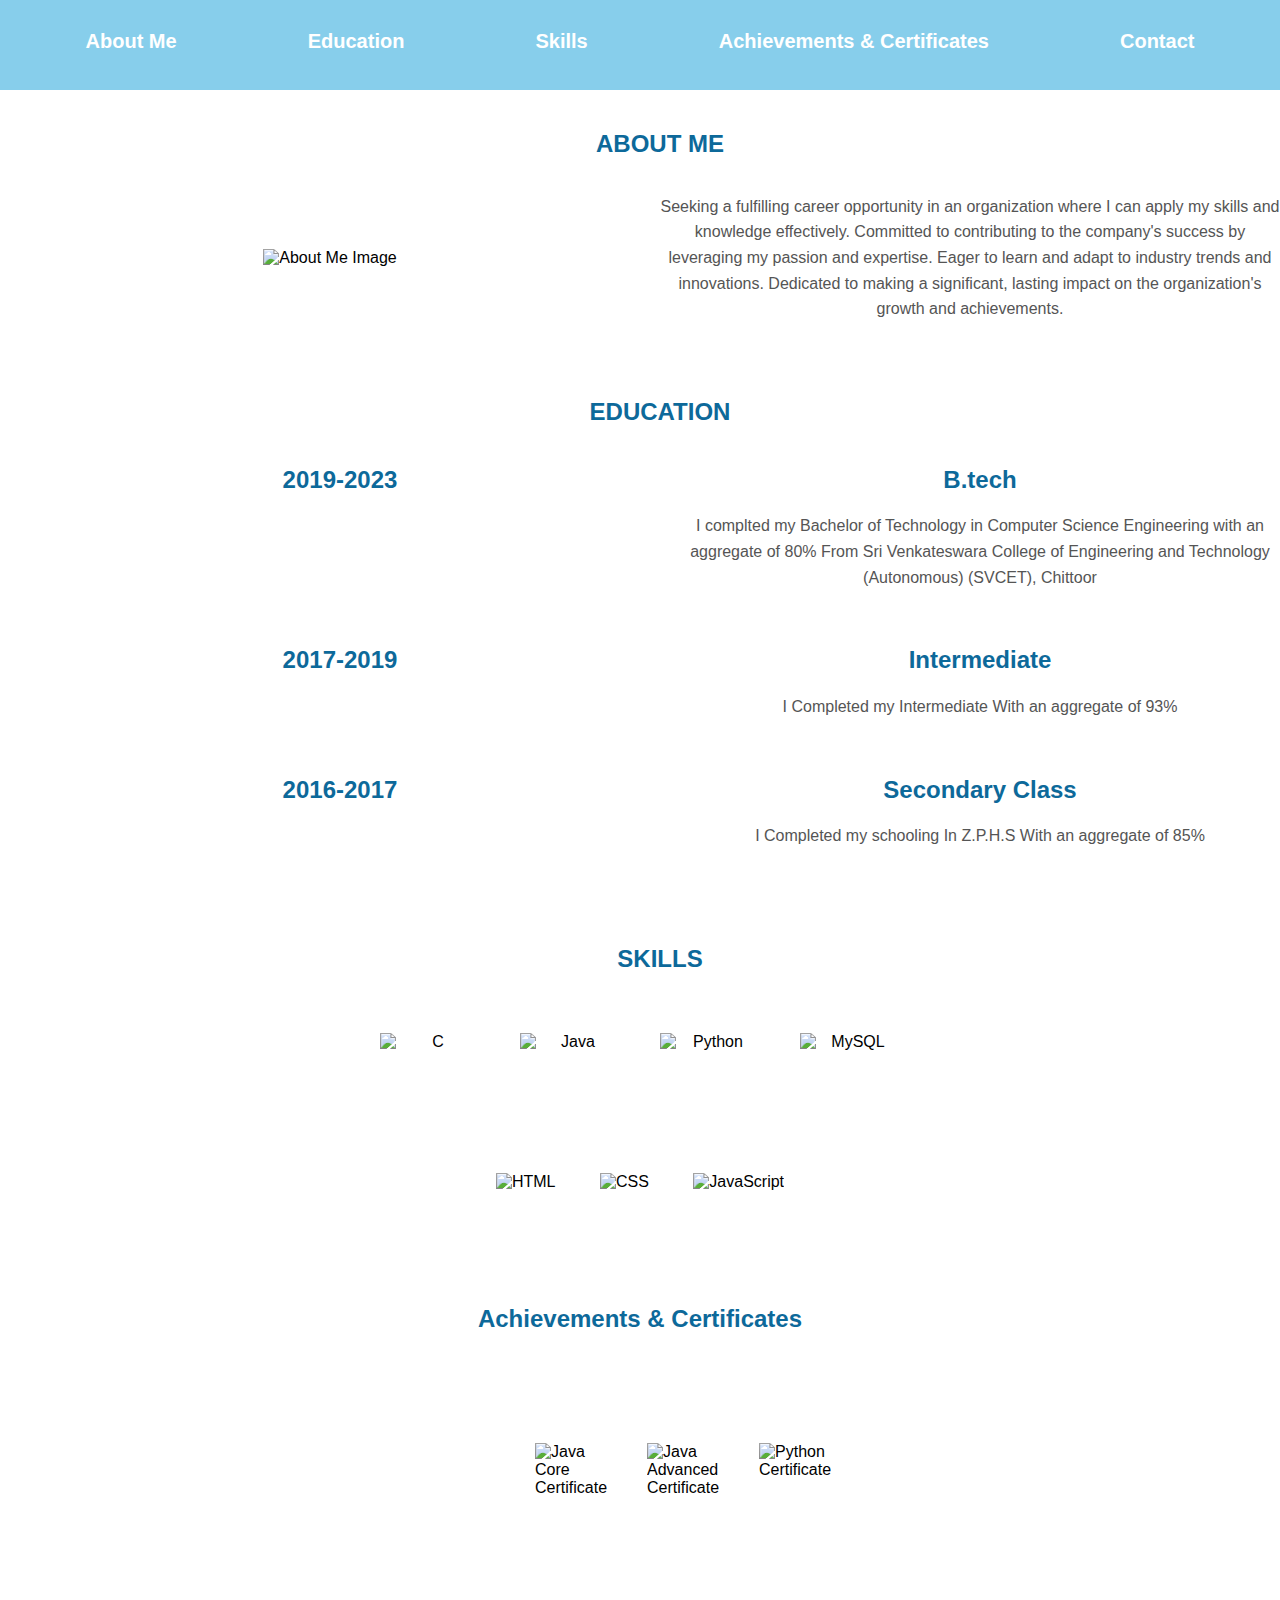
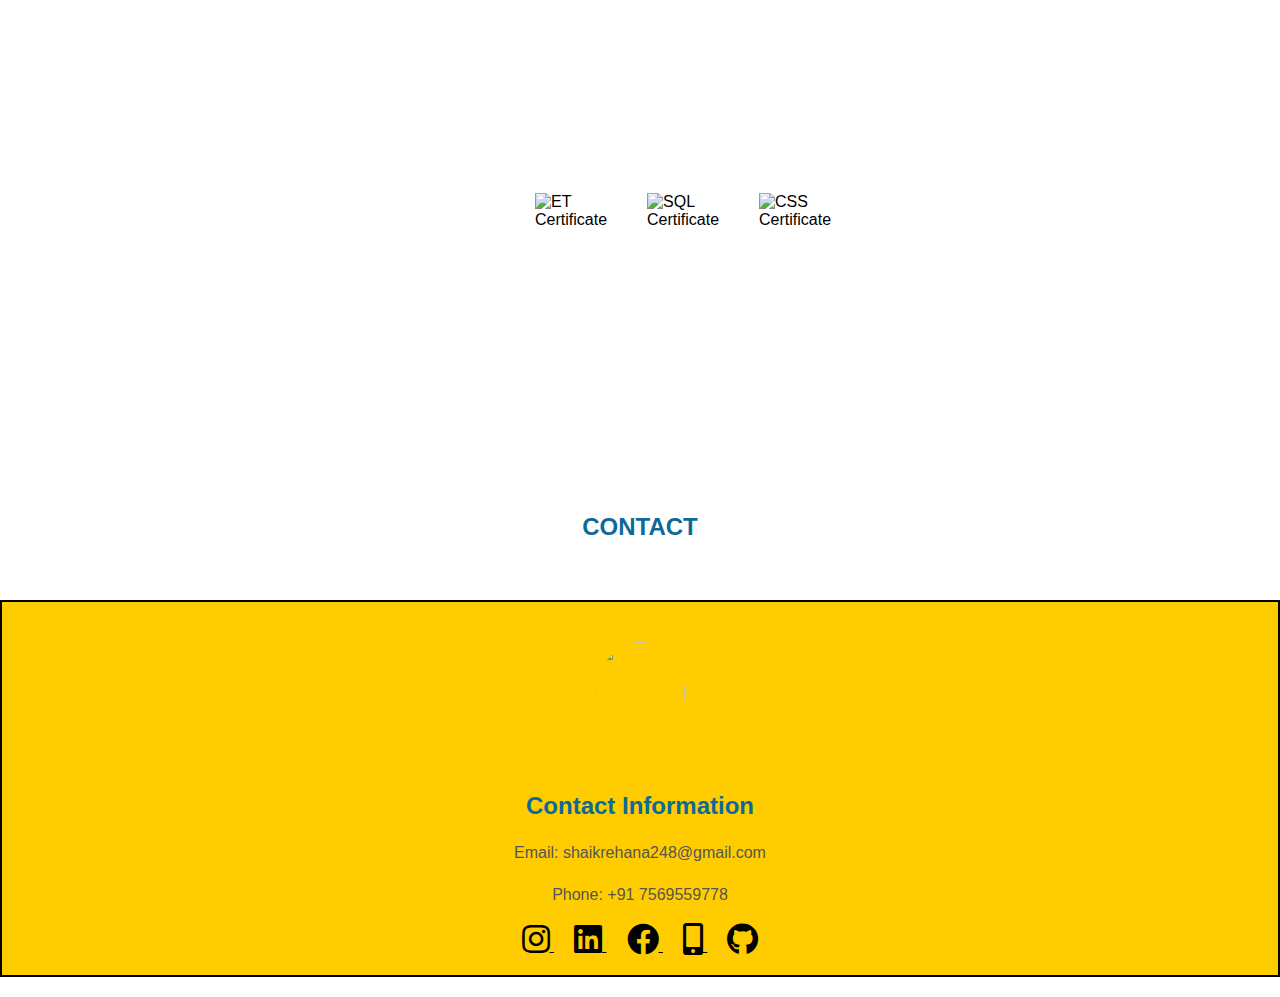
==== home.html @ 7cf4a695 "comkit" ====
<!DOCTYPE html>
<html lang="en">
<head>
    <meta charset="UTF-8">
    <meta name="viewport" content="width=device-width, initial-scale=1.0">
    <title>Home</title>
    <link rel="stylesheet" type="text/css" href="home.css">
    <link rel="stylesheet" href="https://cdnjs.cloudflare.com/ajax/libs/font-awesome/5.15.4/css/all.min.css">

</head>
<body>
    <nav>
        <a href="#aboutMe">About Me</a>
        <a href="#education">Education</a>
        <a href="#skills">Skills</a>
        <a href="#achievementsCertificates">Achievements & Certificates</a>
        <a href="#contact">Contact</a>
    </nav>
    

    <div id="aboutMe" class="container">
        <h2>ABOUT ME</h2>
        <div class="Aboutme">
            <div class="my_image">
                <img src="images/Rehana.jpeg" alt="About Me Image">
            </div>
            <div class="empty-side">
                <p>Seeking a fulfilling career opportunity in an organization where I can apply my skills and knowledge effectively. Committed to contributing to the company's success by leveraging my passion and expertise. Eager to learn and adapt to industry trends and innovations. Dedicated to making a significant, lasting impact on the organization's growth and achievements.</p>
            </div>
        </div>
    </div>


   
    <div id="education" class="container">
        <h2>EDUCATION</h2>
        <div class="Education_container">
            <!-- B.tech -->
            <div class="education-row">
                <div class="year">
                    <h2 style="text-align: center;">2019-2023</h2>
                </div>
                <div class="name">
                    <h2>B.tech</h2>
                    <p>I complted my Bachelor  of Technology in Computer Science Engineering with an aggregate of 80% From
                        Sri Venkateswara College of Engineering and Technology (Autonomous) (SVCET), Chittoor </p>
                </div>
            </div>

            <!-- Intermediate -->
            <div class="education-row">
                <div class="year">
                    <h2 style="text-align: center;">2017-2019</h2>
                </div>
                <div class="name">
                    <h2>Intermediate</h2>
                    <p>I Completed my Intermediate With an aggregate of 93%</p>
                </div>
            </div>

            <!-- Secondary Class -->
            <div class="education-row">
                <div class="year">
                    <h2 style="text-align: center;">2016-2017</h2>
                </div>
                <div class="name">
                    <h2>Secondary Class</h2>
                    <p>I Completed my schooling In Z.P.H.S With an aggregate of 85%</p>
                </div>
            </div>
        </div>
    </div>




    <div id="skills" class="Skills">
        <h2 class="container">SKILLS</h2>
        <div class="skill-row1">
            <img class="skill-icon" src="https://www.pragimtech.com/wp-content/uploads/2020/03/c-tutorial-for-beginners.png" alt="C">
            <img class="skill-icon" src="https://logos-world.net/wp-content/uploads/2022/07/Java-Logo.png" alt="Java">
            <img class="skill-icon" src="https://logos-world.net/wp-content/uploads/2021/10/Python-Symbol.png" alt="Python">
            <img class="skill-icon" src="https://e7.pngegg.com/pngimages/1018/16/png-clipart-mysql-workbench-database-mysql-cluster-others-text-logo.png" alt="MySQL">
        </div>
        <div class="skill-row2">
            <img class="skill-icon" src="https://cdn.pixabay.com/photo/2017/08/05/11/16/logo-2582748_960_720.png" alt="HTML">
            <img class="skill-icon" src="https://diziglobalsolution.com/wp-content/uploads/2023/04/logo-css-3-1536.png" alt="CSS">
            <img class="skill-icon" src="https://assets.codegrip.tech/wp-content/uploads/2021/09/28165501/JavaScript_Logo2.png" alt="JavaScript">
        </div>
    </div>

    <br><br><br>

<div id="achievementsCertificates" class="AchievementsCertificates">
    <h2 class="container">Achievements & Certificates</h2>
    <div class="certificates">
        <img src="images/Java_core.jpeg" alt="Java Core Certificate">
        <img src="images/Java_Adv (1).jpeg" alt="Java Advanced Certificate">
        <img src="images/Python.jpeg" alt="Python Certificate">
    </div>

    <div class="Achievements">
        <img src="images/ET.jpeg" alt="ET Certificate">
        <img src="images/SQL.jpeg" alt="SQL Certificate">
        <img src="images/CSS.jpeg" alt="CSS Certificate">
    </div>
</div>


<div id="contact" class="Contact">
        <h2 class="container">CONTACT</h2>
        <div class="container">
    <div class="row-2">
        <!-- Content for the second row goes here -->
        <div class="image"><img src="images/Rehana.jpeg" style="align-items: center;"></div>
        <h2>Contact Information</h2>
        <p>Email: shaikrehana248@gmail.com</p>
        <p>Phone: +91 7569559778</p>
        <!-- Icons for social media and contact -->
        <a href="https://www.instagram.com/" target="_blank" title="Instagram">
            <i class="fab fa-instagram fa-2x"></i>
        </a>
        <a href="https://www.linkedin.com/" target="_blank" title="LinkedIn">
            <i class="fab fa-linkedin fa-2x"></i>
        </a>
        <a href="https://www.facebook.com/" target="_blank" title="Facebook">
            <i class="fab fa-facebook fa-2x"></i>
        </a>
        <a href="tel:+1234567890" title="Mobile">
            <i class="fas fa-mobile-alt fa-2x"></i>
        </a>
        <a href="https://github.com/" target="_blank" title="GitHub">
            <i class="fab fa-github fa-2x"></i>
        </a>
    </div>
        </div>
        
</div>

<script>
    document.addEventListener("DOMContentLoaded", function () {
        // Smooth scroll for navigation links
        document.querySelectorAll('a[href^="#"]').forEach(anchor => {
            anchor.addEventListener('click', function (e) {
                e.preventDefault();

                document.querySelector(this.getAttribute('href')).scrollIntoView({
                    behavior: 'smooth'
                });
            });
        });
    });
</script>


</body>
</html>
---- home.css ----
body {
    margin: 0;
    padding: 0;
    font-family: Arial, sans-serif;
}

nav {
    background-color: skyblue;
    padding: 20px;
    display: flex;
    justify-content: space-around;
    font-size: 20px;
    height: 50px;

}

nav a {
    text-decoration: none;
    color: white;
    font-weight: bold;
}


.container {
    width: 100%;
    padding: 20px;
    text-align: center;
}

h2 {
    color:rgb(13, 105, 154);
}

.Aboutme {
    display: flex;
    justify-content: space-between;
    align-items: center;
}

.my_image {
    flex: 1;
    max-width: 50%;
}

.my_image img {
    width: 400px;
    height: 500px;
}

.empty-side {
    flex: 1;
    max-width: 50%;
    padding: 0 20px;
}

p {
    color: #555;
    line-height: 1.6;
}


/* Education */
/* Add this code to your style.css file */

.Education_container {
    display: flex;
    flex-direction: column;
}

.education-row {
    display: flex;
    margin-bottom: 20px; /* Adjust spacing between rows as needed */
}

.year, .name {
    width: 50%;
    text-align: center;
}


/* Add this code to your style.css file */

.Skills {
    text-align: center;
}

.skill-row1 {
    display: flex;
    justify-content: center;
}

.skill-icon {
    width: 100px;
    height: 100px;
    margin: 20px;
}

.skill-icon + img {
    margin-left: 20px; /* Adjust the spacing between images as needed */
}

.skill-row img {
    display: block;
    margin: 0 auto 10px; /* Center images in the row and add margin below */
}



.AchievementsCertificates {
    display: flex;
    flex-direction: column;
    align-items: center;
}

.certificates,
.Achievements {
    display: flex; 
    justify-content: space-around;
    width: 250px;
    height: 250px;
    margin: 50px; 
}

.AchievementsCertificates img {
    width: 300px; 
    height: 300px; 
    margin: 20px; 
} 


.Contact {
    display: flex;
    flex-direction: column;
    align-items: center; 
}

.Contact img {
    max-width: 100%;
    height: auto;
    display: block; /* Remove any extra spacing around the image */
    border-radius: 50%; /* Make the image circular */
    margin-bottom: 10px;
}

.row-1 {
    /* Add styling for the first row as needed */
    background-color:white; /* Example background color */
    padding: 20px;
}

.row-2 {
    /* Add styling for the second row as needed */
    background-color: #ffcc00; /* Example background color */
    border: 2px solid #000; /* Example border style */
    padding: 20px;
}

.row-2 img{
    border-radius: 50%; /* Make the image circular */
    width: 90px; /* Adjust the width as needed */
    height: 100px; /* Adjust the height as needed */
     /* Maintain aspect ratio */
    margin-bottom: 10px; /* Add spacing below the image */
}
a{
    color: #000;
    margin: 10px;
}
.image{
    background-color: #ffcc00; /* Example background color */
    padding: 20px;
    display: flex;
    flex-direction: column;
    align-items: center;
}
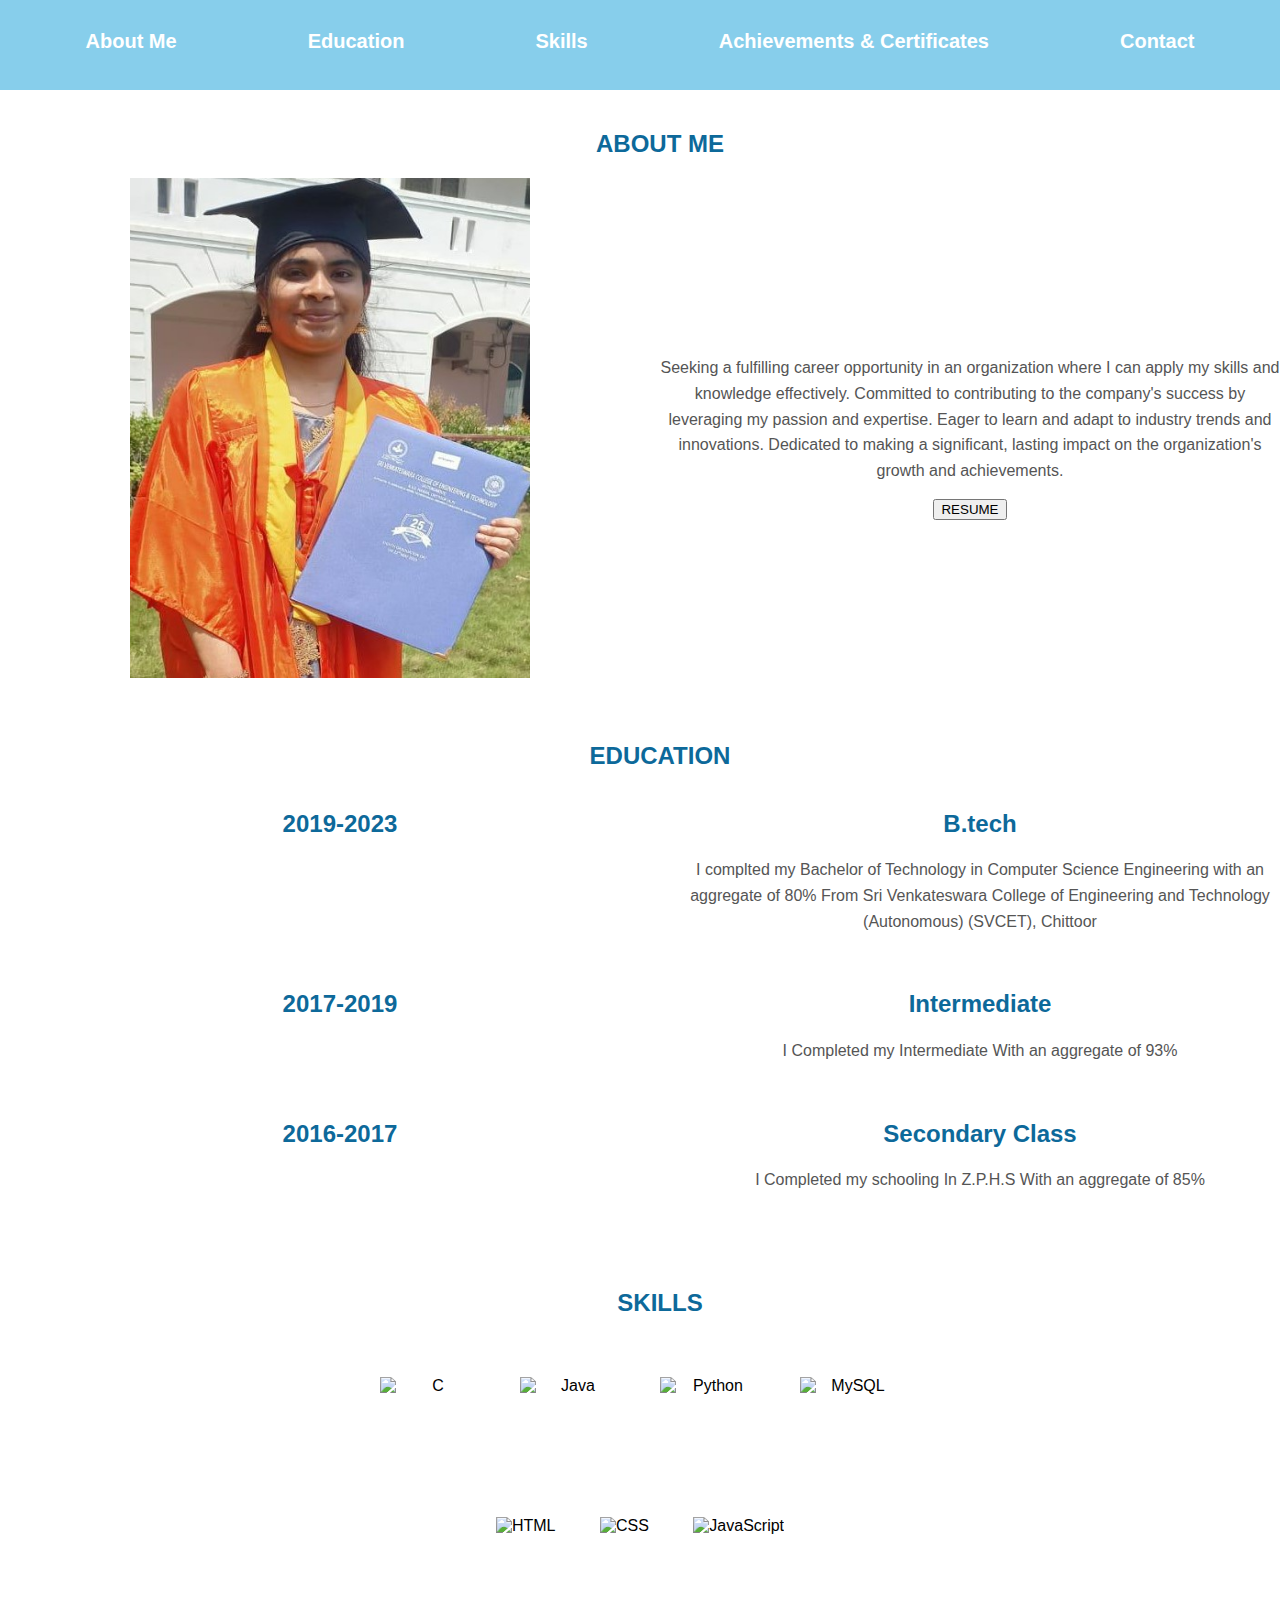
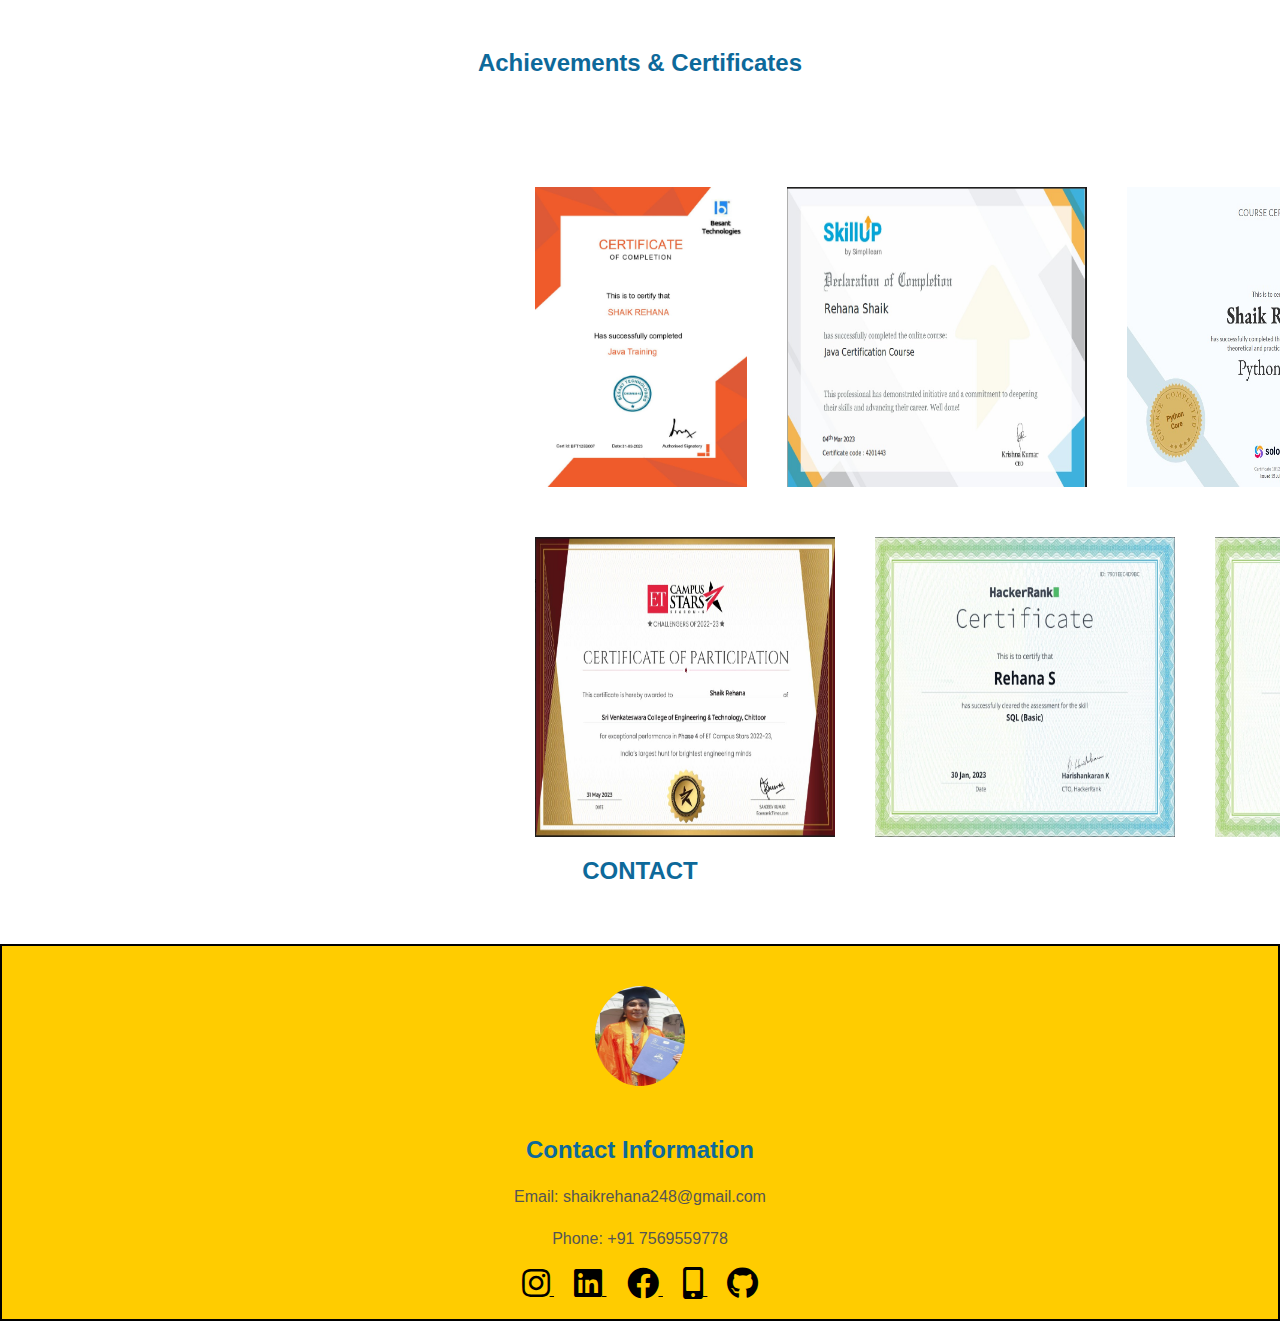
==== commit 9a530713: "COMMIT" ====
--- a/home.html
+++ b/home.html
@@ -26,6 +26,7 @@
             </div>
             <div class="empty-side">
                 <p>Seeking a fulfilling career opportunity in an organization where I can apply my skills and knowledge effectively. Committed to contributing to the company's success by leveraging my passion and expertise. Eager to learn and adapt to industry trends and innovations. Dedicated to making a significant, lasting impact on the organization's growth and achievements.</p>
+                <button>RESUME</button>
             </div>
         </div>
     </div>
